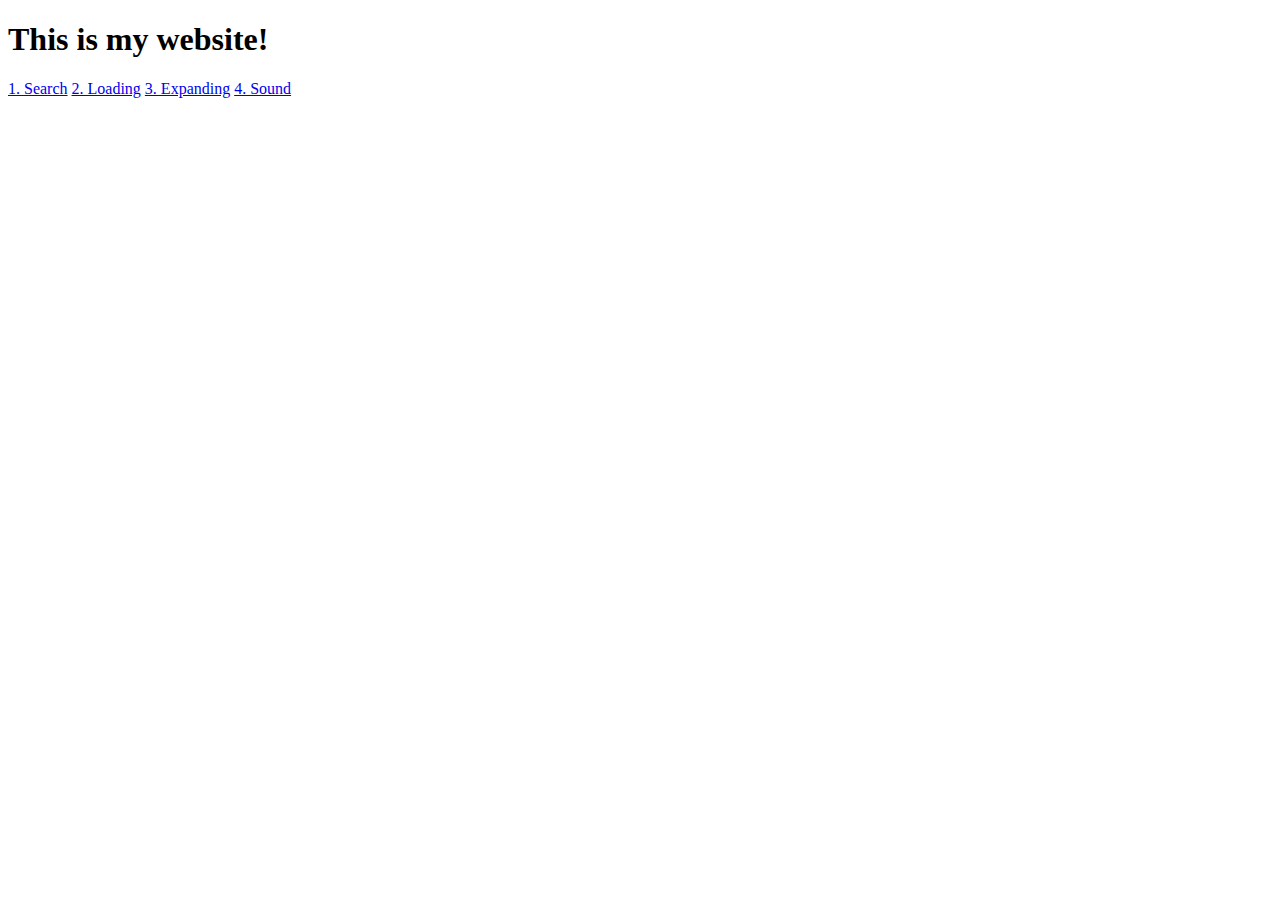
==== index.html @ fa380d21 "buh" ====
<!DOCTYPE HTML>
<html lang="en">
    <head>
        <title>Website1</title>
    </head>

    <body>
        <h1>This is my website!</h1>
        <a href="search.html">1. Search</a>
        <a href="loading.html">2. Loading</a>
        <a href="expanding.html">3. Expanding</a>
        <a href="sound.html">4. Sound</a>
    </body>
</html>
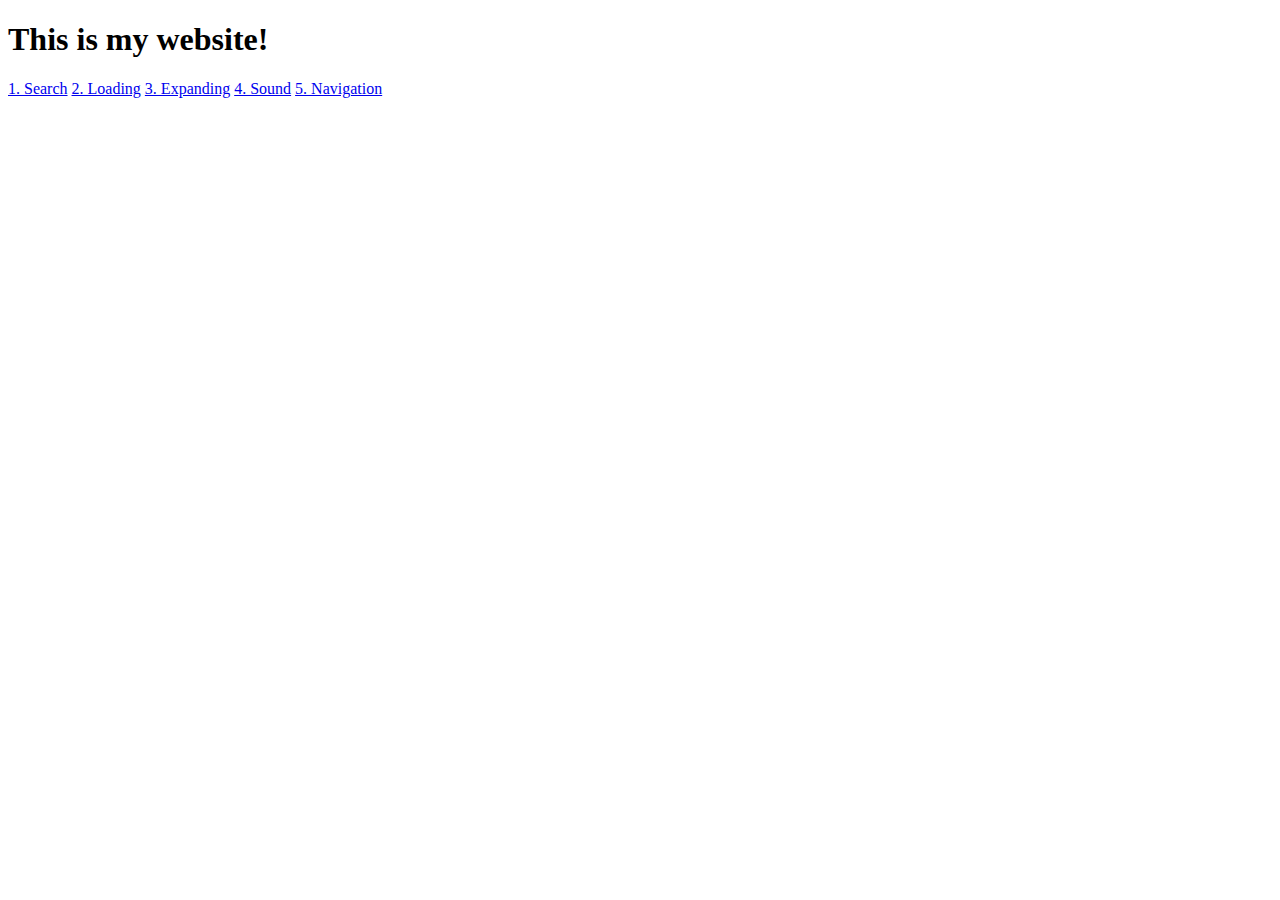
==== commit 45358813: "buh" ====
--- a/index.html
+++ b/index.html
@@ -10,5 +10,6 @@
         <a href="loading.html">2. Loading</a>
         <a href="expanding.html">3. Expanding</a>
         <a href="sound.html">4. Sound</a>
+        <a href="navigation.html">5. Navigation</a>
     </body>
 </html>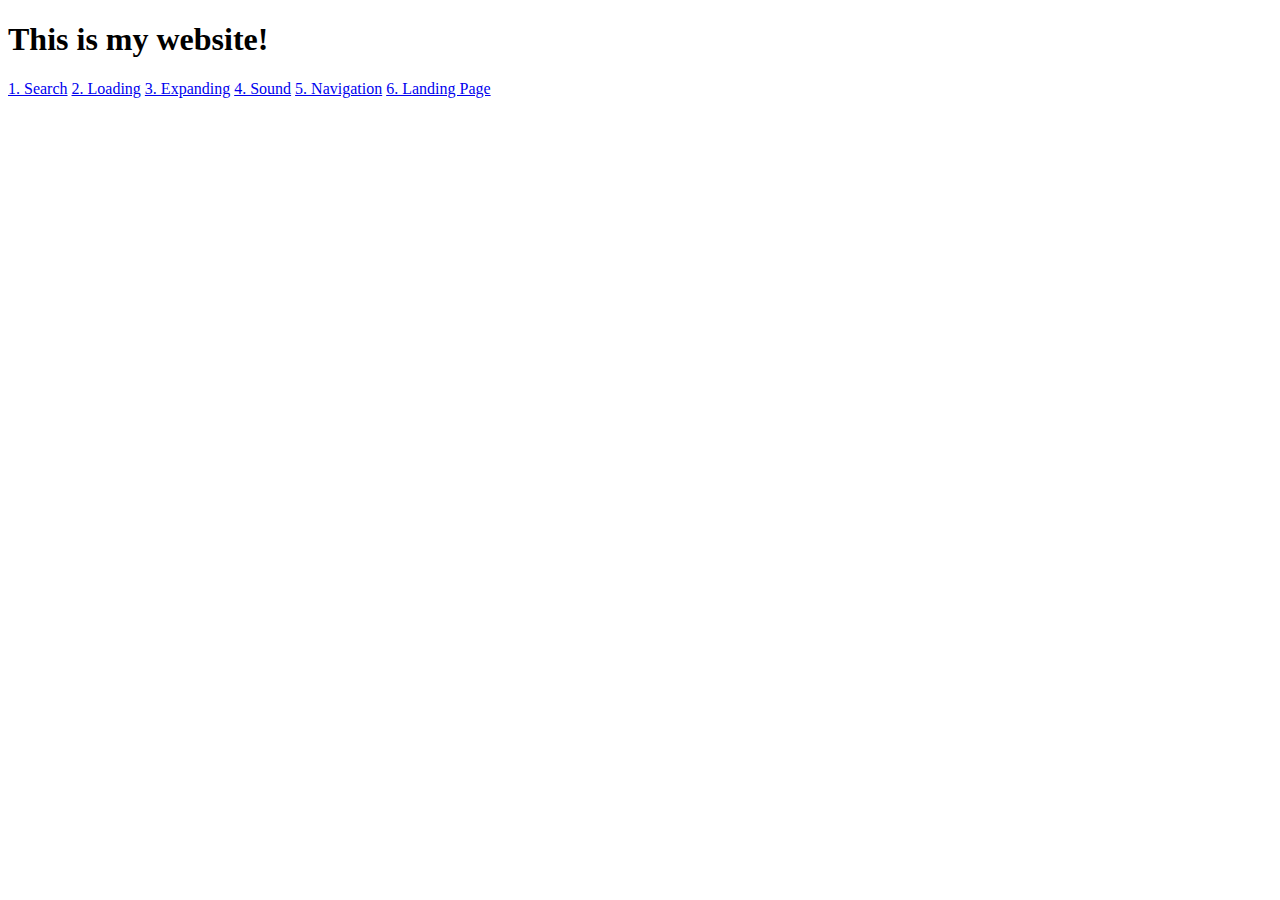
==== commit f29bb52d: "Tue, Mar 12, 2024, 9:52 AM -07:00" ====
--- a/index.html
+++ b/index.html
@@ -11,5 +11,6 @@
         <a href="expanding.html">3. Expanding</a>
         <a href="sound.html">4. Sound</a>
         <a href="navigation.html">5. Navigation</a>
+        <a href="landingpage.html">6. Landing Page</a>
     </body>
 </html>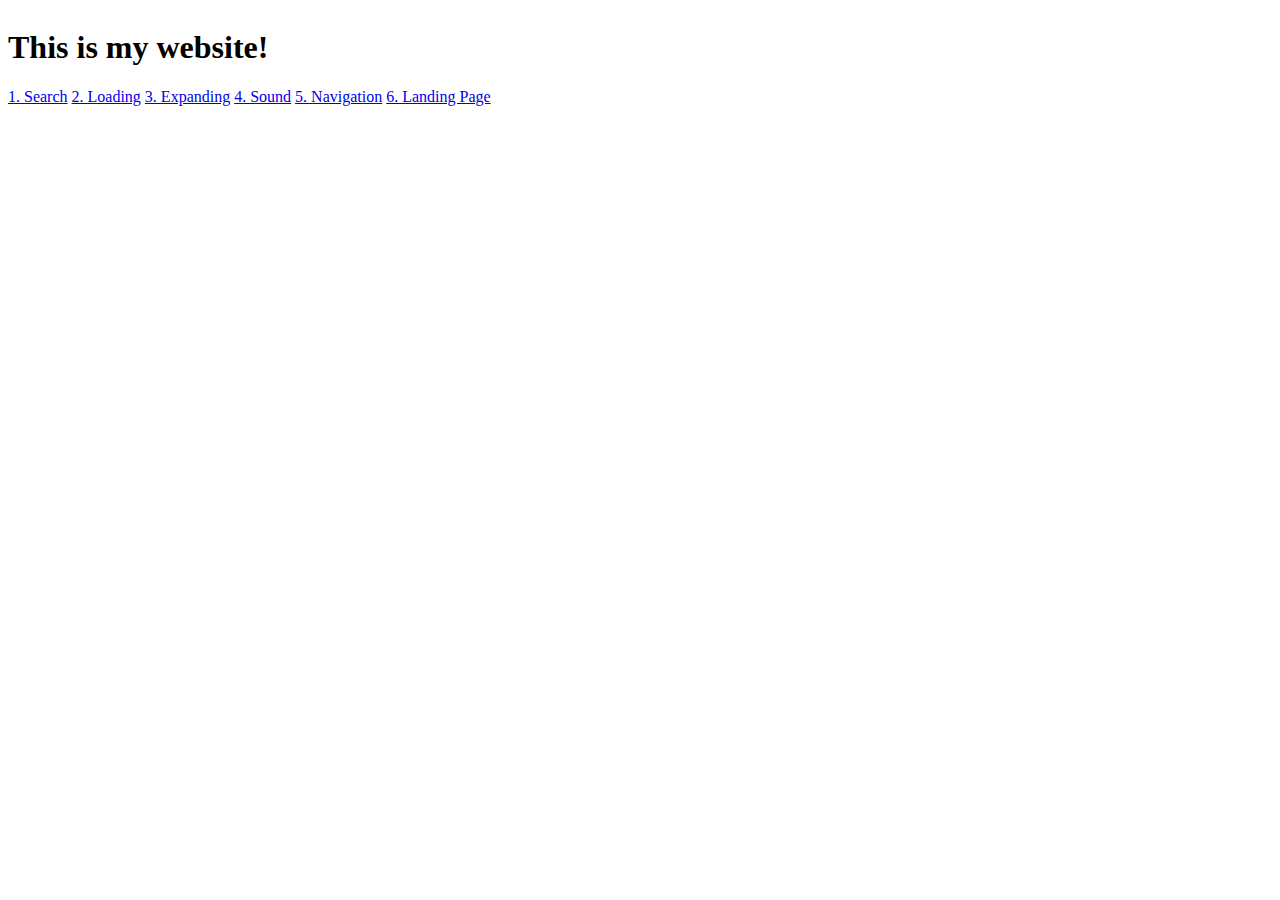
==== commit c29e8fc2: "Wed, Mar 13, 2024, 9:04 AM -07:00" ====
--- a/index.html
+++ b/index.html
@@ -2,6 +2,7 @@
 <html lang="en">
     <head>
         <title>Website1</title>
+        <link rel="stylesheet" href="css/index.css">
     </head>
 
     <body>
--- a/css/index.css
+++ b/css/index.css
@@ -0,0 +1,9 @@
+
+* {
+    box-sizing: border-box;
+}
+
+body {
+    position: absolute;
+    align-items: left;
+}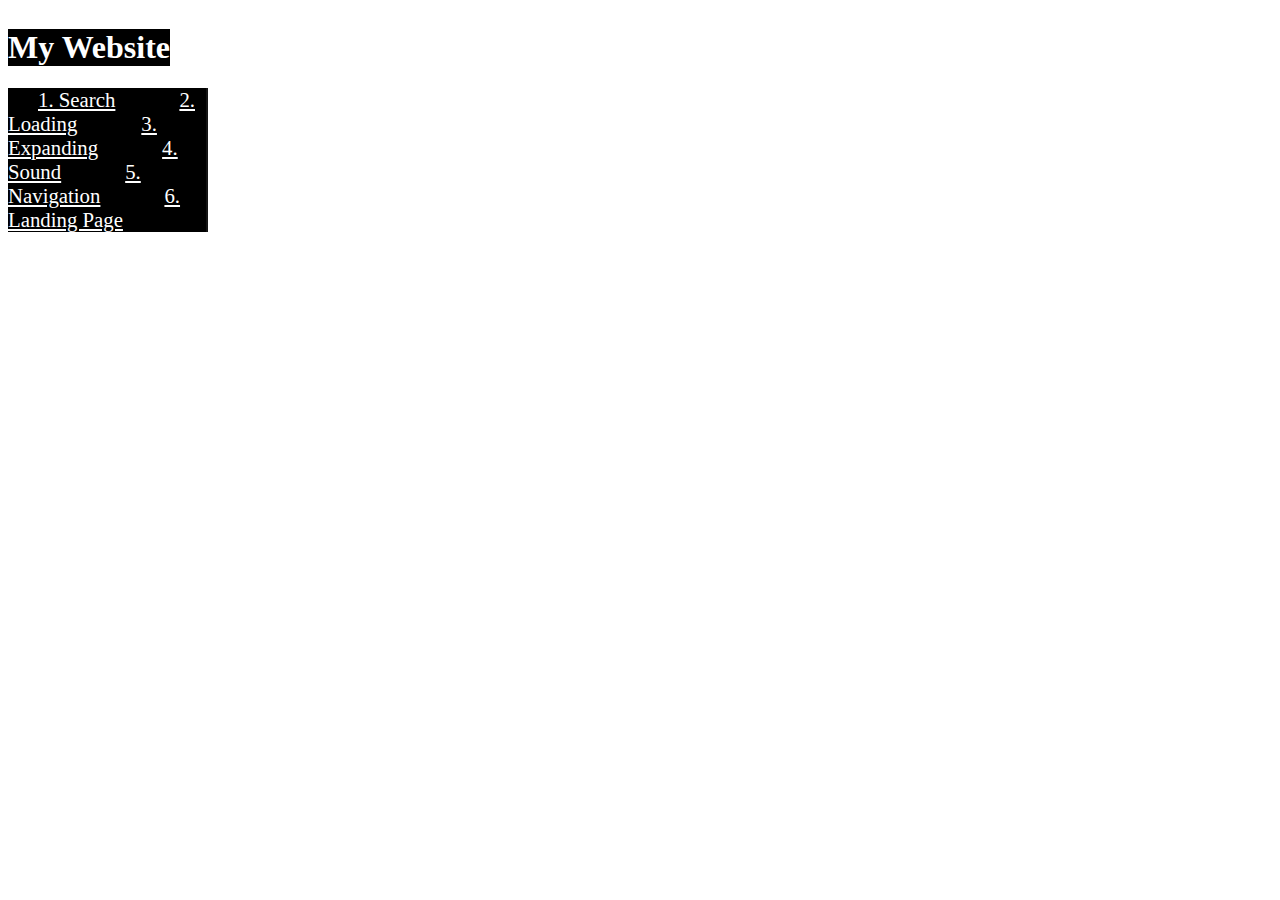
==== commit 6e62c991: "Wed, Mar 13, 2024, 10:11 AM -07:00" ====
--- a/index.html
+++ b/index.html
@@ -6,12 +6,14 @@
     </head>
 
     <body>
-        <h1>This is my website!</h1>
-        <a href="search.html">1. Search</a>
-        <a href="loading.html">2. Loading</a>
-        <a href="expanding.html">3. Expanding</a>
-        <a href="sound.html">4. Sound</a>
-        <a href="navigation.html">5. Navigation</a>
-        <a href="landingpage.html">6. Landing Page</a>
+        <h1>My Website</h1>
+        <links>
+                <link><a href="search.html">1. Search</a></link>
+                <link><a href="loading.html">2. Loading</a></link>
+                <link><a href="expanding.html">3. Expanding</a></link>
+                <link><a href="sound.html">4. Sound</a></link>
+                <link><a href="navigation.html">5. Navigation</a></link>
+                <link><a href="landingpage.html">6. Landing Page</a></link>
+        </links>
     </body>
 </html>--- a/css/index.css
+++ b/css/index.css
@@ -5,5 +5,26 @@
 
 body {
     position: absolute;
-    align-items: left;
+}
+
+body h1 {
+    background-color: black;
+    color: white;
+}
+
+links {
+    background-color: black;
+    position: absolute;
+    width: 200px;
+    border-right: 2px solid rgba(200,200,200,0.1);
+    z-index: 1;
+    color: white;
+
+}
+
+link, a {
+    color: white;
+    font-size: 130%;
+    padding: 15px 30px;
+
 }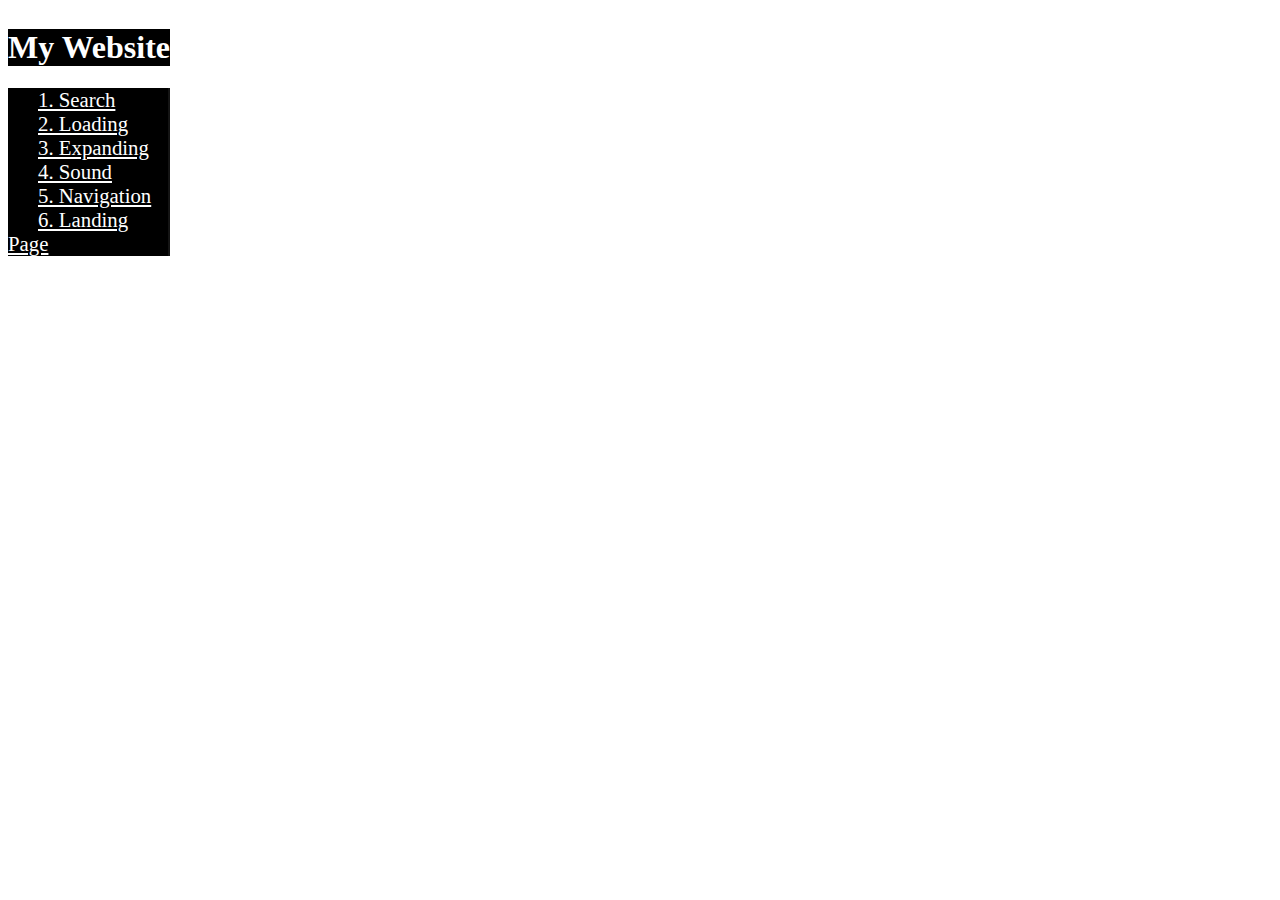
==== commit 0aea18ab: "Wed, Mar 13, 2024, 10:15 AM -07:00" ====
--- a/index.html
+++ b/index.html
@@ -8,12 +8,12 @@
     <body>
         <h1>My Website</h1>
         <links>
-                <link><a href="search.html">1. Search</a></link>
-                <link><a href="loading.html">2. Loading</a></link>
-                <link><a href="expanding.html">3. Expanding</a></link>
-                <link><a href="sound.html">4. Sound</a></link>
-                <link><a href="navigation.html">5. Navigation</a></link>
-                <link><a href="landingpage.html">6. Landing Page</a></link>
+                <link><a href="search.html">1. Search </a></link>
+                <link><a href="loading.html">2. Loading </a></link>
+                <link><a href="expanding.html">3. Expanding </a></link>
+                <link><a href="sound.html">4. Sound </a></link>
+                <link><a href="navigation.html">5. Navigation </a></link>
+                <link><a href="landingpage.html">6. Landing Page </a></link>
         </links>
     </body>
 </html>--- a/css/index.css
+++ b/css/index.css
@@ -1,3 +1,4 @@
+@import url('https://fonts.googleapis.com/css2?family=Hind+Siliguri:wght@300;400;500;600;700&display=swap');
 
 * {
     box-sizing: border-box;
@@ -15,7 +16,7 @@
 links {
     background-color: black;
     position: absolute;
-    width: 200px;
+    width: 100%;
     border-right: 2px solid rgba(200,200,200,0.1);
     z-index: 1;
     color: white;
